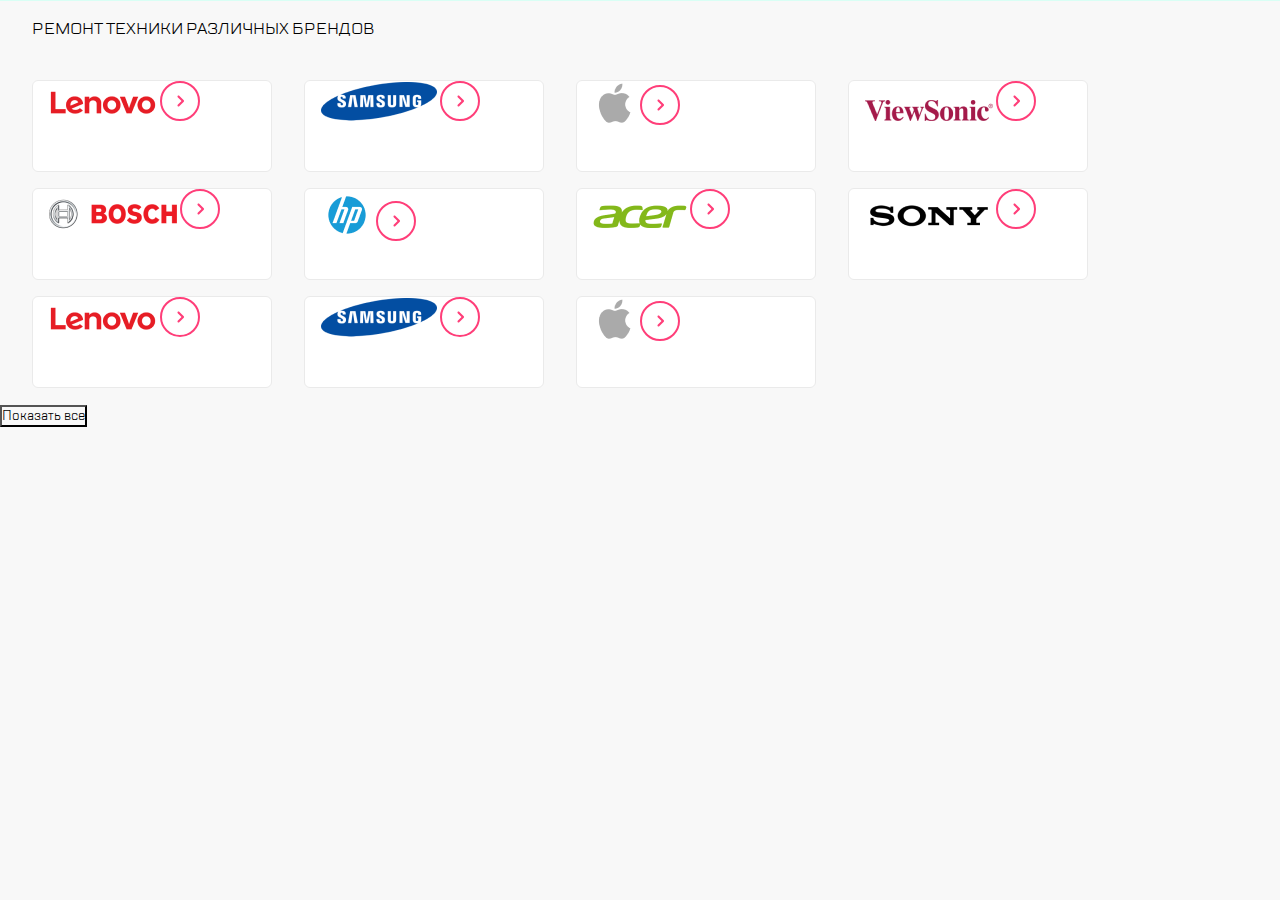
==== index.html @ 44ff320e "не работает кнопка" ====
<!DOCTYPE html>
<html lang="ru">
<head>
    <meta charset="UTF-8">
    <meta name="viewport" content="width=device-width,user-scalable=no,initial-scale=1,maximum-scale=1,minimum-scale=1">
    <link rel="stylesheet" href="brands__style.css">
    <link rel="stylesheet" href="https://unpkg.com/swiper/swiper-bundle.min.css">
    <title>1.5</title>
</head>
<body>
    <div class="header-brands">
        <p>РЕМОНТ ТЕХНИКИ РАЗЛИЧНЫХ БРЕНДОВ</p>
    </div>
    <div class="brands swiper mySwiper">
        <div class="brands-container swiper-wrapper">
            <div class="brand brands-container__item swiper-slide">
                <img src="img/lenovo.png" alt="lenovo">
                <svg width="40" height="40" viewBox="0 0 40 40" fill="none" xmlns="http://www.w3.org/2000/svg">
                    <rect x="1" y="1" width="38" height="38" rx="19" stroke="#FF3E79" stroke-width="2"/>
                    <path fill-rule="evenodd" clip-rule="evenodd" d="M21.5 20L17.7071 16.2071C17.3166 15.8166 17.3166 15.1834 17.7071 14.7929L17.7929 14.7071C18.1834 14.3166 18.8166 14.3166 19.2071 14.7071L23.7929 19.2929C24.1834 19.6834 24.1834 20.3166 23.7929 20.7071L19.2071 25.2929C18.8166 25.6834 18.1834 25.6834 17.7929 25.2929L17.7071 25.2071C17.3166 24.8166 17.3166 24.1834 17.7071 23.7929L21.5 20Z" fill="#FF3E79"/>
                </svg>
            </div>
            <div class="brand brands-container__item swiper-slide">
                <img src="img/samsung.png" alt="samsung">
                <svg width="40" height="40" viewBox="0 0 40 40" fill="none" xmlns="http://www.w3.org/2000/svg">
                    <rect x="1" y="1" width="38" height="38" rx="19" stroke="#FF3E79" stroke-width="2"/>
                    <path fill-rule="evenodd" clip-rule="evenodd" d="M21.5 20L17.7071 16.2071C17.3166 15.8166 17.3166 15.1834 17.7071 14.7929L17.7929 14.7071C18.1834 14.3166 18.8166 14.3166 19.2071 14.7071L23.7929 19.2929C24.1834 19.6834 24.1834 20.3166 23.7929 20.7071L19.2071 25.2929C18.8166 25.6834 18.1834 25.6834 17.7929 25.2929L17.7071 25.2071C17.3166 24.8166 17.3166 24.1834 17.7071 23.7929L21.5 20Z" fill="#FF3E79"/>
                </svg>
            </div>
            <div class="brand brands-container__item swiper-slide">
                <img src="img/apple.png" alt="apple">
                <svg width="40" height="40" viewBox="0 0 40 40" fill="none" xmlns="http://www.w3.org/2000/svg">
                    <rect x="1" y="1" width="38" height="38" rx="19" stroke="#FF3E79" stroke-width="2"/>
                    <path fill-rule="evenodd" clip-rule="evenodd" d="M21.5 20L17.7071 16.2071C17.3166 15.8166 17.3166 15.1834 17.7071 14.7929L17.7929 14.7071C18.1834 14.3166 18.8166 14.3166 19.2071 14.7071L23.7929 19.2929C24.1834 19.6834 24.1834 20.3166 23.7929 20.7071L19.2071 25.2929C18.8166 25.6834 18.1834 25.6834 17.7929 25.2929L17.7071 25.2071C17.3166 24.8166 17.3166 24.1834 17.7071 23.7929L21.5 20Z" fill="#FF3E79"/>
                </svg>
            </div>
            <div class="brand brands-container__item swiper-slide">
                <img src="img/vs.png" alt="viewsonic">
                <svg width="40" height="40" viewBox="0 0 40 40" fill="none" xmlns="http://www.w3.org/2000/svg">
                    <rect x="1" y="1" width="38" height="38" rx="19" stroke="#FF3E79" stroke-width="2"/>
                    <path fill-rule="evenodd" clip-rule="evenodd" d="M21.5 20L17.7071 16.2071C17.3166 15.8166 17.3166 15.1834 17.7071 14.7929L17.7929 14.7071C18.1834 14.3166 18.8166 14.3166 19.2071 14.7071L23.7929 19.2929C24.1834 19.6834 24.1834 20.3166 23.7929 20.7071L19.2071 25.2929C18.8166 25.6834 18.1834 25.6834 17.7929 25.2929L17.7071 25.2071C17.3166 24.8166 17.3166 24.1834 17.7071 23.7929L21.5 20Z" fill="#FF3E79"/>
                </svg>
            </div>
            <div class="brand brands-container__item swiper-slide">
                <img src="img/bosch.png" alt="bosch">
                <svg width="40" height="40" viewBox="0 0 40 40" fill="none" xmlns="http://www.w3.org/2000/svg">
                    <rect x="1" y="1" width="38" height="38" rx="19" stroke="#FF3E79" stroke-width="2"/>
                    <path fill-rule="evenodd" clip-rule="evenodd" d="M21.5 20L17.7071 16.2071C17.3166 15.8166 17.3166 15.1834 17.7071 14.7929L17.7929 14.7071C18.1834 14.3166 18.8166 14.3166 19.2071 14.7071L23.7929 19.2929C24.1834 19.6834 24.1834 20.3166 23.7929 20.7071L19.2071 25.2929C18.8166 25.6834 18.1834 25.6834 17.7929 25.2929L17.7071 25.2071C17.3166 24.8166 17.3166 24.1834 17.7071 23.7929L21.5 20Z" fill="#FF3E79"/>
                </svg>
            </div>
            <div class="brand brands-container__item swiper-slide">
                <img src="img/hp.png" alt="hp">
                <svg width="40" height="40" viewBox="0 0 40 40" fill="none" xmlns="http://www.w3.org/2000/svg">
                    <rect x="1" y="1" width="38" height="38" rx="19" stroke="#FF3E79" stroke-width="2"/>
                    <path fill-rule="evenodd" clip-rule="evenodd" d="M21.5 20L17.7071 16.2071C17.3166 15.8166 17.3166 15.1834 17.7071 14.7929L17.7929 14.7071C18.1834 14.3166 18.8166 14.3166 19.2071 14.7071L23.7929 19.2929C24.1834 19.6834 24.1834 20.3166 23.7929 20.7071L19.2071 25.2929C18.8166 25.6834 18.1834 25.6834 17.7929 25.2929L17.7071 25.2071C17.3166 24.8166 17.3166 24.1834 17.7071 23.7929L21.5 20Z" fill="#FF3E79"/>
                </svg>
            </div>
            <div class="brand brands-container__item swiper-slide">
                <img src="img/acer.png" alt="acer">
                <svg width="40" height="40" viewBox="0 0 40 40" fill="none" xmlns="http://www.w3.org/2000/svg">
                    <rect x="1" y="1" width="38" height="38" rx="19" stroke="#FF3E79" stroke-width="2"/>
                    <path fill-rule="evenodd" clip-rule="evenodd" d="M21.5 20L17.7071 16.2071C17.3166 15.8166 17.3166 15.1834 17.7071 14.7929L17.7929 14.7071C18.1834 14.3166 18.8166 14.3166 19.2071 14.7071L23.7929 19.2929C24.1834 19.6834 24.1834 20.3166 23.7929 20.7071L19.2071 25.2929C18.8166 25.6834 18.1834 25.6834 17.7929 25.2929L17.7071 25.2071C17.3166 24.8166 17.3166 24.1834 17.7071 23.7929L21.5 20Z" fill="#FF3E79"/>
                </svg>
            </div>
            <div class="brand brands-container__item swiper-slide">
                <img src="img/sony.png" alt="sony">
                <svg width="40" height="40" viewBox="0 0 40 40" fill="none" xmlns="http://www.w3.org/2000/svg">
                    <rect x="1" y="1" width="38" height="38" rx="19" stroke="#FF3E79" stroke-width="2"/>
                    <path fill-rule="evenodd" clip-rule="evenodd" d="M21.5 20L17.7071 16.2071C17.3166 15.8166 17.3166 15.1834 17.7071 14.7929L17.7929 14.7071C18.1834 14.3166 18.8166 14.3166 19.2071 14.7071L23.7929 19.2929C24.1834 19.6834 24.1834 20.3166 23.7929 20.7071L19.2071 25.2929C18.8166 25.6834 18.1834 25.6834 17.7929 25.2929L17.7071 25.2071C17.3166 24.8166 17.3166 24.1834 17.7071 23.7929L21.5 20Z" fill="#FF3E79"/>
                </svg>
            </div>
            <div class="brand brands-container__item swiper-slide hidden-elem">
                <img src="img/lenovo.png" alt="lenovo">
                <svg width="40" height="40" viewBox="0 0 40 40" fill="none" xmlns="http://www.w3.org/2000/svg">
                    <rect x="1" y="1" width="38" height="38" rx="19" stroke="#FF3E79" stroke-width="2"/>
                    <path fill-rule="evenodd" clip-rule="evenodd" d="M21.5 20L17.7071 16.2071C17.3166 15.8166 17.3166 15.1834 17.7071 14.7929L17.7929 14.7071C18.1834 14.3166 18.8166 14.3166 19.2071 14.7071L23.7929 19.2929C24.1834 19.6834 24.1834 20.3166 23.7929 20.7071L19.2071 25.2929C18.8166 25.6834 18.1834 25.6834 17.7929 25.2929L17.7071 25.2071C17.3166 24.8166 17.3166 24.1834 17.7071 23.7929L21.5 20Z" fill="#FF3E79"/>
                </svg>
            </div>
            <div class="brand brands-container__item swiper-slide hidden-elem">
                <img src="img/samsung.png" alt="samsung">
                <svg width="40" height="40" viewBox="0 0 40 40" fill="none" xmlns="http://www.w3.org/2000/svg">
                    <rect x="1" y="1" width="38" height="38" rx="19" stroke="#FF3E79" stroke-width="2"/>
                    <path fill-rule="evenodd" clip-rule="evenodd" d="M21.5 20L17.7071 16.2071C17.3166 15.8166 17.3166 15.1834 17.7071 14.7929L17.7929 14.7071C18.1834 14.3166 18.8166 14.3166 19.2071 14.7071L23.7929 19.2929C24.1834 19.6834 24.1834 20.3166 23.7929 20.7071L19.2071 25.2929C18.8166 25.6834 18.1834 25.6834 17.7929 25.2929L17.7071 25.2071C17.3166 24.8166 17.3166 24.1834 17.7071 23.7929L21.5 20Z" fill="#FF3E79"/>
                </svg>
            </div>
            <div class="brand brands-container__item swiper-slide hidden-elem">
                <img src="img/apple.png" alt="apple">
                <svg width="40" height="40" viewBox="0 0 40 40" fill="none" xmlns="http://www.w3.org/2000/svg">
                    <rect x="1" y="1" width="38" height="38" rx="19" stroke="#FF3E79" stroke-width="2"/>
                    <path fill-rule="evenodd" clip-rule="evenodd" d="M21.5 20L17.7071 16.2071C17.3166 15.8166 17.3166 15.1834 17.7071 14.7929L17.7929 14.7071C18.1834 14.3166 18.8166 14.3166 19.2071 14.7071L23.7929 19.2929C24.1834 19.6834 24.1834 20.3166 23.7929 20.7071L19.2071 25.2929C18.8166 25.6834 18.1834 25.6834 17.7929 25.2929L17.7071 25.2071C17.3166 24.8166 17.3166 24.1834 17.7071 23.7929L21.5 20Z" fill="#FF3E79"/>
                </svg>
            </div>
        </div>
        <div class="swiper-pagination"></div>
    </div>
    <button class="brands__hiding-button">Показать все</button>
</body>

<script src="https://unpkg.com/swiper/swiper-bundle.min.js"></script>
<script src="main.js"></script>
</html>
---- brands__style.css ----
@font-face {
    font-family: 'TTLakes';
    src: local("TTLakes-Regular"), url("./fonts/TTLakes/TTLakes-Regular.ttf");
    font-weight: 400;
    font-style: normal;
}
@font-face {
    font-family: 'TTLakes';
    src: local("TTLakes-Medium"), url("./fonts/TTLakes/TTLakes-Medium.ttf");
    font-weight: 500;
    font-style: normal;
}
@font-face {
    font-family: 'TTLakes';
    src: local("TTLakes-Bold"), url("./fonts/TTLakes/TTLakes-Bold.ttf");
    font-weight: 700;
    font-style: normal;
}

*{
    margin: 0;
    padding: 0;
    -webkit-box-sizing: border-box;
    -moz-box-sizing: border-box;
    box-sizing: border-box;
    font-family: 'TTLakes';
    background-color: #F8F8F8;
}

.header-brands{
    display: flex;
    height: 56px;
    align-items: center;
    margin-bottom: 24px;
    background-color: #f8f8f8;
    border-top: 1px solid #D9FFF5;
}

.header-brands > p {
    margin-left: 32px;
    font-size: 16px;
    background-color: #f8f8f8;
}

.brands {
    display: flex;
}

.brands-container {
    display: flex;
    flex-wrap: wrap;
    align-items: center;
    margin-left: 32px;
}

@media (min-width: 320px) and (max-width: 768px) {
    /*.brands, .brands-container, .brands-container__item {*/
    /*    display: block ;*/
    /*    position: absolute ;*/
    /*}*/
    .header-brands {
        background: linear-gradient(270deg, #F8F8F8 0%, #FFFFFF 98.61%);
        /*transform: matrix(-1, 0, 0, 1, 0, 0);*/
    }
    p {
        background: linear-gradient(270deg, #F8F8F8 0%, #FFFFFF 98.61%);
        /*transform: matrix(-1, 0, 0, 1, 0, 0);*/
    }

    .brands {
        display: flex;
        flex-direction: column;
        height: 154px;
        justify-content: space-between;
        background-color: #F8F8F8;
    }

    .swiper-wrapper {
        display: flex;
        flex-direction: column;
        align-items: flex-start;
        max-height: 72px;
        width: 120%;
    }

    .brands-container__item {
        height: 72px;
        width: 240px;
    }

    .brands-container__item:last-child {
    }

    .swiper-pagination {
        align-content: stretch;
        background-color: #F8F8F8;
        margin: auto;
        position: static !important;
        /*bottom: 50px !important;*/
    }

    .swiper-pagination-bullet{
        background-color: #DDDDDD !important;
        width: 12px !important;
        height: 12px !important;
        margin-right: 12px !important;
        margin-left: 0px !important;
    }

    .swiper-pagination-bullet:last-child {
        margin-right: 0px !important;
    }

    .swiper-pagination-bullet-active {
        background-color: #B5B6BC !important;
    }

    .brands__hiding-button {
        display: none;
    }

}

.brands-container__item {
    display: flex;
    max-width: 240px;
    min-height: 92px;
    align-items: center;
    border: solid 1px #EAEAEA;
    border-radius: 6px;
    justify-content: space-between;
    background-color: #ffffff;
    margin: 0 32px 16px 0;
}

@media (min-width: 321px) and (max-width: 1119px) {
    .brands-container {
        margin-left: 24px;
    }
    .brands-container__item {
        max-width: 224px;
        margin-right: 24px;
    }
}

@media (min-width: 768px) {
    .swiper-pagination {
        display: none;
    }
}



.brands-container__item > svg {
    margin-right: 16px;
}
.brands-container__item > img {
    margin-left: 16px;
}

img, svg {
    background-color: white;
}

.brands-container__item img {
    max-width: 60%;
    max-height: 60%;
    height: auto;
}

.swiper {
    width: 100%;
    padding-top: 50px;
    padding-bottom: 50px;
}

.hidden-elem {
    display: none;
}

/*.hidden-elem-hide {*/
/*    display: none;*/
/*}*/

/*.hidden-elem-visible {*/
/*    display: flex;*/
/*}*/

/*@media (max-width: 768px) {*/
/*    .brands {*/
/*        display: block;*/
/*    }*/
/*}*/


/*@media (max-width: 768px) {*/

/*    html,*/
/*    body {*/
/*        position: relative;*/
/*    }*/
/*}*/
/*!*swiper-slide*!*/
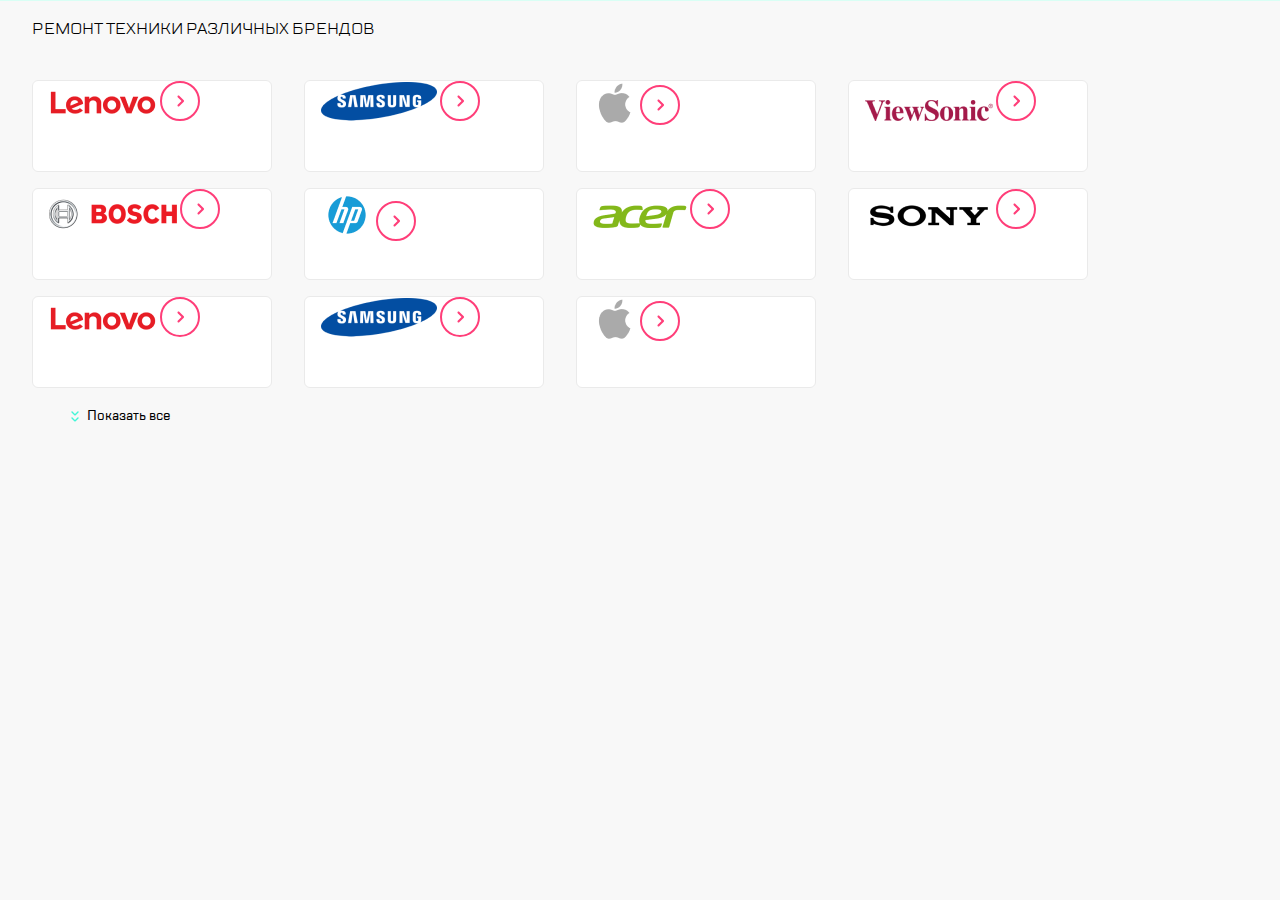
==== commit 5038cba6: "пропадает svg при нажатии на кнопку." ====
--- a/index.html
+++ b/index.html
@@ -93,7 +93,13 @@
         </div>
         <div class="swiper-pagination"></div>
     </div>
-    <button class="brands__hiding-button">Показать все</button>
+    <button class="brands__hiding-button">
+        <svg width="24" height="24" viewBox="0 0 24 24" fill="none" xmlns="http://www.w3.org/2000/svg">
+            <path fill-rule="evenodd" clip-rule="evenodd" d="M14.5001 7.50008L12.0001 10.0001L9.50008 7.50008C9.22393 7.22393 8.77622 7.22393 8.50008 7.50008C8.22393 7.77622 8.22393 8.22393 8.50008 8.50008L11.293 11.293C11.6835 11.6835 12.3167 11.6835 12.7072 11.293L15.5001 8.50008C15.7762 8.22393 15.7762 7.77622 15.5001 7.50008C15.2239 7.22393 14.7762 7.22393 14.5001 7.50008ZM14.5001 13.5001L12.0001 16.0001L9.50008 13.5001C9.22393 13.2239 8.77622 13.2239 8.50008 13.5001C8.22393 13.7762 8.22393 14.2239 8.50008 14.5001L11.293 17.293C11.6835 17.6835 12.3167 17.6835 12.7072 17.293L15.5001 14.5001C15.7762 14.2239 15.7762 13.7762 15.5001 13.5001C15.2239 13.2239 14.7762 13.2239 14.5001 13.5001Z" fill="#41F6D7"/>
+        </svg>
+        Показать все
+<!--        <p class="brands__hiding-button-span">Показать все</p>-->
+    </button>
 </body>
 
 <script src="https://unpkg.com/swiper/swiper-bundle.min.js"></script>
--- a/brands__style.css
+++ b/brands__style.css
@@ -54,13 +54,9 @@
 }
 
 @media (min-width: 320px) and (max-width: 768px) {
-    /*.brands, .brands-container, .brands-container__item {*/
-    /*    display: block ;*/
-    /*    position: absolute ;*/
-    /*}*/
+
     .header-brands {
         background: linear-gradient(270deg, #F8F8F8 0%, #FFFFFF 98.61%);
-        /*transform: matrix(-1, 0, 0, 1, 0, 0);*/
     }
     p {
         background: linear-gradient(270deg, #F8F8F8 0%, #FFFFFF 98.61%);
@@ -96,7 +92,6 @@
         background-color: #F8F8F8;
         margin: auto;
         position: static !important;
-        /*bottom: 50px !important;*/
     }
 
     .swiper-pagination-bullet{
@@ -118,7 +113,9 @@
     .brands__hiding-button {
         display: none;
     }
-
+    .hidden-elem {
+        display: flex;
+    }
 }
 
 .brands-container__item {
@@ -158,7 +155,7 @@
     margin-left: 16px;
 }
 
-img, svg {
+img, .brand > svg {
     background-color: white;
 }
 
@@ -173,33 +170,20 @@
     padding-top: 50px;
     padding-bottom: 50px;
 }
-
-.hidden-elem {
-    display: none;
+@media (min-width: 769px) {
+    .hidden-elem {
+        display: none;
+    }
 }
 
-/*.hidden-elem-hide {*/
-/*    display: none;*/
-/*}*/
-
-/*.hidden-elem-visible {*/
-/*    display: flex;*/
-/*}*/
-
-/*@media (max-width: 768px) {*/
-/*    .brands {*/
-/*        display: block;*/
-/*    }*/
-/*}*/
+.brands__hiding-button {
+    display: flex;
+    align-items: center;
+    margin-left: 63px;
+    border: none;
+    cursor: pointer;
+    font-weight: 500;
+}
 
 
-/*@media (max-width: 768px) {*/
 
-/*    html,*/
-/*    body {*/
-/*        position: relative;*/
-/*    }*/
-/*}*/
-/*!*swiper-slide*!*/
-
-
